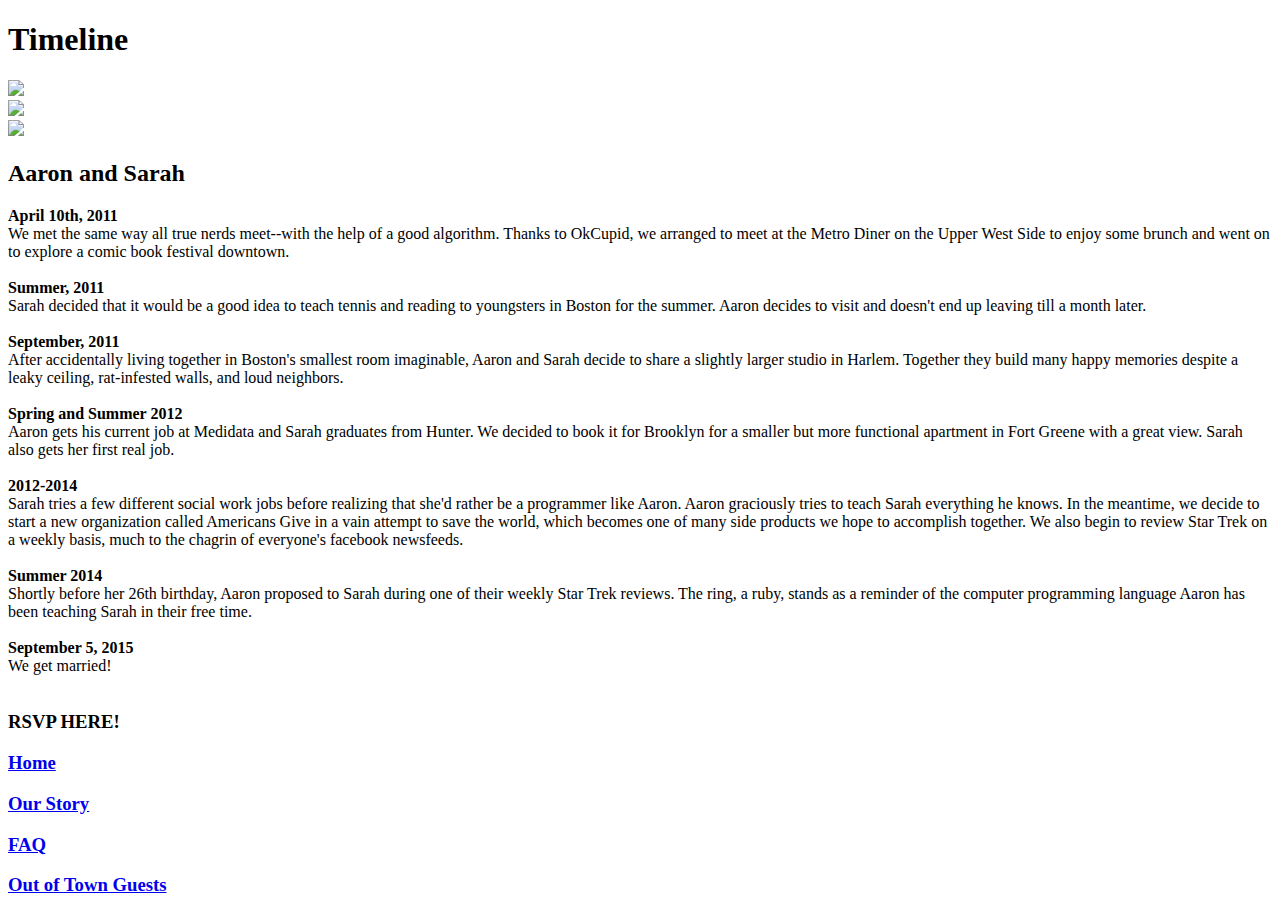
==== about.html @ e660cf9a "button names resolved" ====
<!DOCTYPE html>
<html lang="en">
<head>
	<meta charset="UTF-8">
	<title>About Us</title>
	<link rel="stylesheet" type="text/css" href="style2.css"/>
	<link href='http://fonts.googleapis.com/css?family=Lato' rel='stylesheet' type='text/css'>
</head>
<body>
	<div>
		<h1>Timeline</h1>
	</div>
	<div class = "picscontainer">
		<img src="park.jpg" height="250" >
		<br>
		<img src="camping.jpg" height="250">
		<br>
		<img src="candles.jpg" height="250">
	</div>
	<div id ="us" class = "text">
		<h2>Aaron and Sarah</h2>
		<b>April 10th, 2011</b> 
		<br>We met the same way all true nerds meet--with the help of a good algorithm. Thanks to OkCupid, we arranged to meet at the Metro Diner on the Upper West Side to enjoy some brunch and went on to explore a comic book festival downtown. 
		<br>
		<br>
		<b> Summer, 2011 </b>
		<br> Sarah decided that it would be a good idea to teach tennis and reading to youngsters in Boston for the summer. Aaron decides to visit and doesn't end up leaving till a month later. 
		<br>
		<br>
		<b>September, 2011</b>
		<br> After accidentally living together in Boston's smallest room imaginable, Aaron and Sarah decide to share a slightly larger studio in Harlem. Together they build many happy memories despite a leaky ceiling, rat-infested walls, and loud neighbors. 
		<br>
		<br>
		<b>Spring and Summer 2012</b>
		<br> Aaron gets his current job at Medidata and Sarah graduates from Hunter. We decided to book it for Brooklyn for a smaller but more functional apartment in Fort Greene with a great view. Sarah also gets her first real job.
		<br>
		<br> 
		<b>2012-2014</b>
		<br> Sarah tries a few different social work jobs before realizing that she'd rather be a programmer like Aaron. Aaron graciously tries to teach Sarah everything he knows. In the meantime, we decide to start a new organization called Americans Give in a vain attempt to save the world, which becomes one of many side products we hope to accomplish together. We also begin to review Star Trek on a weekly basis, much to the chagrin of everyone's facebook newsfeeds.
		<br>
		<br> 
		<b>Summer 2014</b>
		<br>
		Shortly before her 26th birthday, Aaron proposed to Sarah during one of their weekly Star Trek reviews. The ring, a ruby, stands as a reminder of the computer programming language Aaron has been teaching Sarah in their free time.
		<br>
		<br>
		<b>September 5, 2015</b>
		<br>
		We get married! 
		<br>
		<br>
	</div>	
	
	
	</div>
	<div id ="button_container">
		<div class = "button">
			<h3>RSVP HERE!</h3>
		</div>
		<div class = "button">
			<h3><a href="index.html">Home</a></h3>
		</div>
		<div class = "button">
			<h3><a href="about.html">Our Story</a></h3>
		</div>
		<div class = "button">
			<h3><a href="day.html">FAQ</a></h3>
		</div>
		<div class = "button">
			<h3><a href = "where.html">Out of Town Guests</a></h3>
		</div>
		
	</div>
</body>
</html>
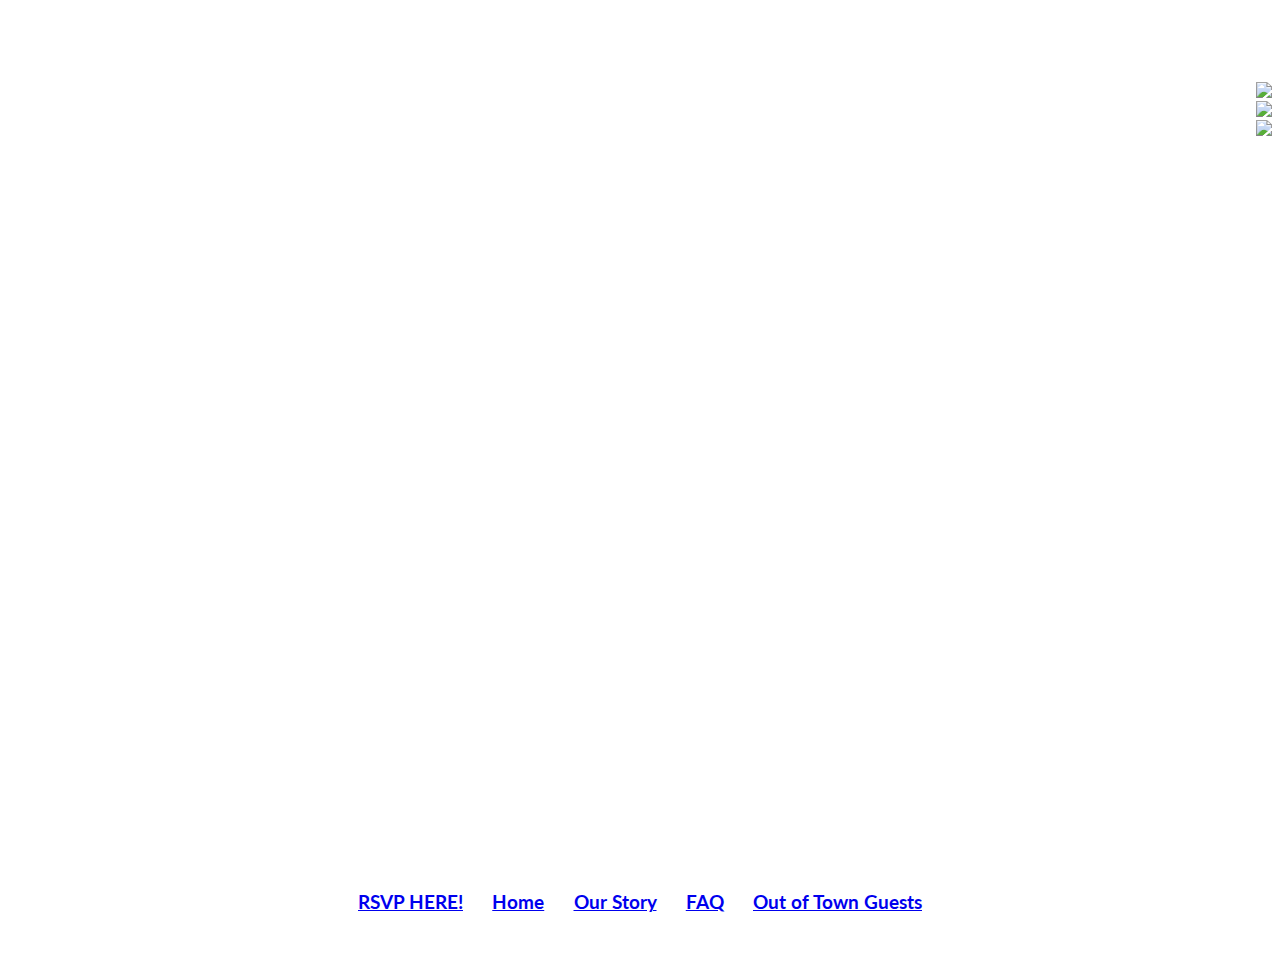
==== commit 6fa00ce5: "text changes" ====
--- a/about.html
+++ b/about.html
@@ -36,17 +36,17 @@
 		<br>
 		<br> 
 		<b>2012-2014</b>
-		<br> Sarah tries a few different social work jobs before realizing that she'd rather be a programmer like Aaron. Aaron graciously tries to teach Sarah everything he knows. In the meantime, we decide to start a new organization called Americans Give in a vain attempt to save the world, which becomes one of many side products we hope to accomplish together. We also begin to review Star Trek on a weekly basis, much to the chagrin of everyone's facebook newsfeeds.
+		<br> Sarah tries a few different social work jobs before realizing that she'd rather be a programmer like Aaron. Aaron graciously tries to teach Sarah everything he knows. In the meantime, we decide to start a new organization called Americans Give in a vain attempt to save the world, which becomes one of many side projects we hope to accomplish together. We also begin to review Star Trek on a weekly basis, much to the chagrin of everyone's facebook newsfeeds.
 		<br>
 		<br> 
 		<b>Summer 2014</b>
 		<br>
-		Shortly before her 26th birthday, Aaron proposed to Sarah during one of their weekly Star Trek reviews. The ring, a ruby, stands as a reminder of the computer programming language Aaron has been teaching Sarah in their free time.
+		Shortly before her 26th birthday, Aaron proposed to Sarah during one of their weekly Star Trek reviews. The ring, a ruby, stands as a reminder of the computer programming language Aaron has been teaching Sarah in their free time. #nerds.
 		<br>
 		<br>
 		<b>September 5, 2015</b>
 		<br>
-		We get married! 
+		We get married! 0th wedding anniversary.
 		<br>
 		<br>
 	</div>	
@@ -55,7 +55,7 @@
 	</div>
 	<div id ="button_container">
 		<div class = "button">
-			<h3>RSVP HERE!</h3>
+			<h3><a href = "http://goo.gl/forms/RcRgR12Yio">RSVP HERE!</a></h3>
 		</div>
 		<div class = "button">
 			<h3><a href="index.html">Home</a></h3>
--- a/style2.css
+++ b/style2.css
@@ -0,0 +1,32 @@
+h1{
+	text-align: center;
+	color: white;
+	
+}
+#important{
+	margin-top:30%;
+	text-align: center;
+	background-color: rgba(255, 255, 255, 0.70);
+}
+#button_container{
+	
+	text-align: center;
+	background-color: rgba(255, 255, 255, 0.20);
+}
+.button{
+	display: inline-block;
+	padding: 1%;
+}
+body{
+	background-image:url("footer_lodyas.png");
+	font-family: 'Lato', sans-serif;
+	color:white;
+}
+.text{
+	width: 50%;
+	margin-left: 10%;
+	padding: 1%;
+}
+.picscontainer{
+	float:right;
+}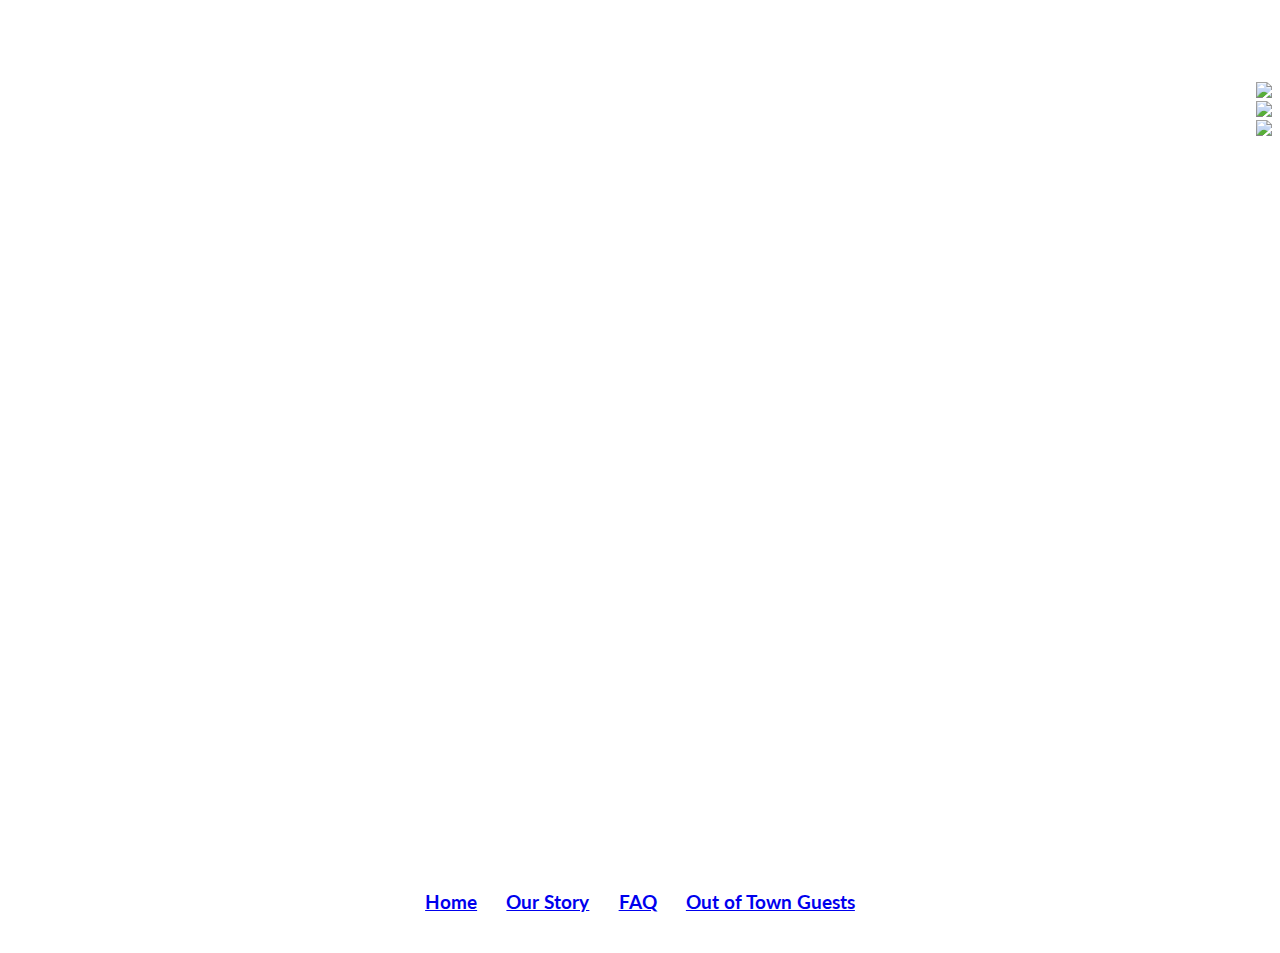
==== commit b29ee5e8: "nearly there" ====
--- a/about.html
+++ b/about.html
@@ -54,9 +54,9 @@
 	
 	</div>
 	<div id ="button_container">
-		<div class = "button">
+<!-- 		<div class = "button">
 			<h3><a href = "http://goo.gl/forms/RcRgR12Yio">RSVP HERE!</a></h3>
-		</div>
+		</div> -->
 		<div class = "button">
 			<h3><a href="index.html">Home</a></h3>
 		</div>
